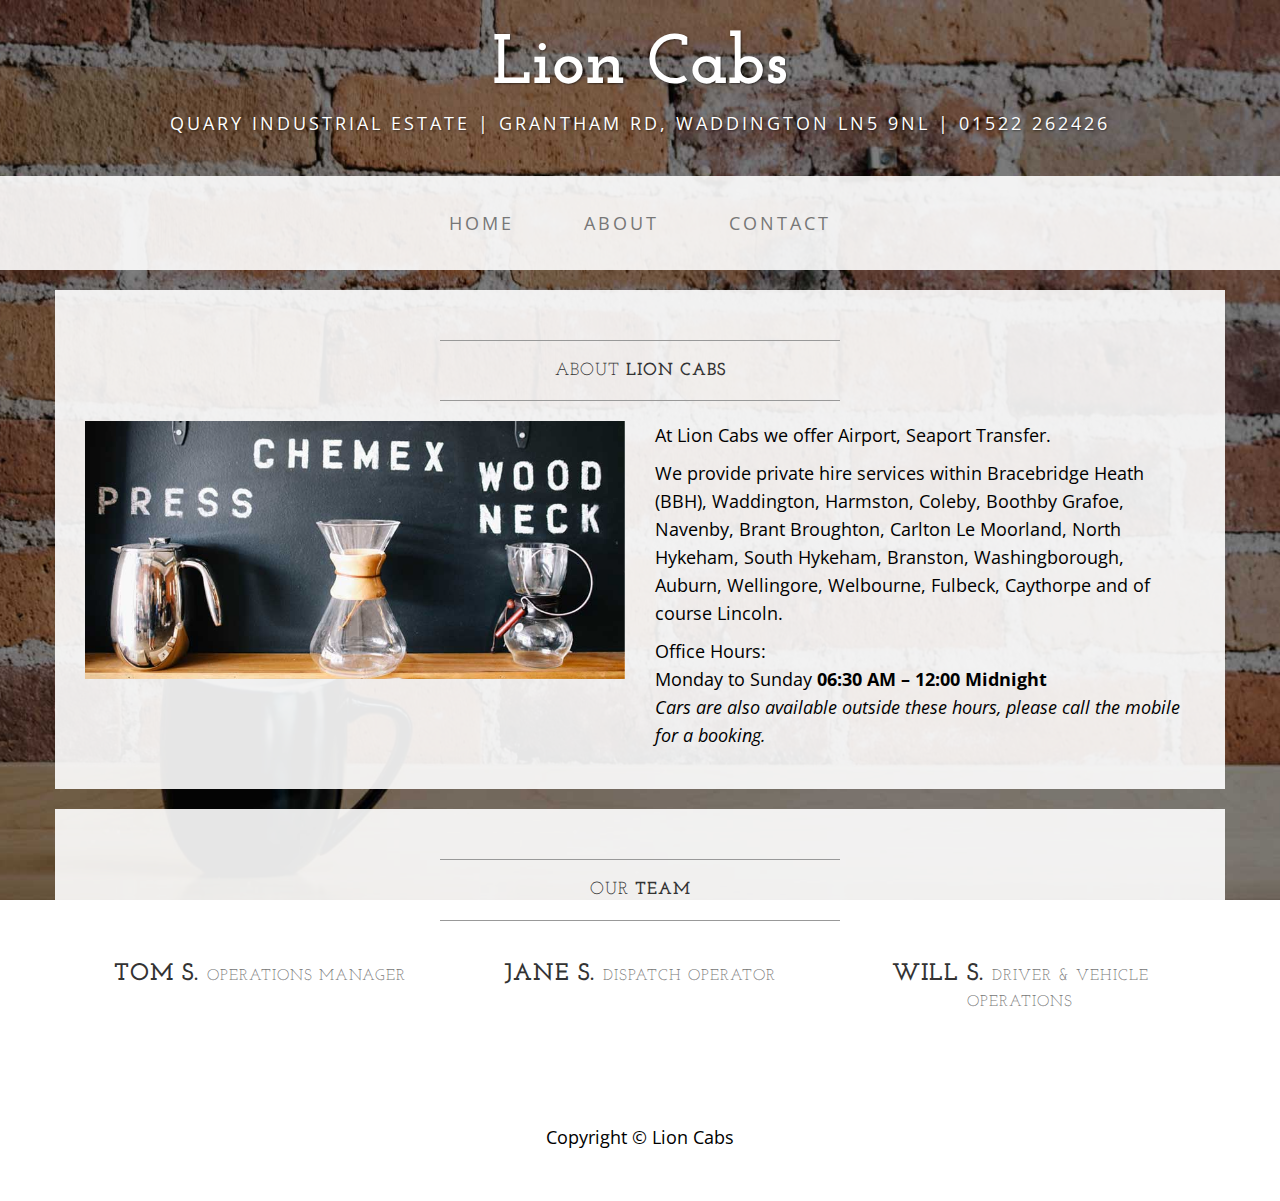
==== about.html @ 312f00f6 "Add all files from designer" ====
<!DOCTYPE html>
<html lang="en">

<head>

    <meta charset="utf-8">
    <meta http-equiv="X-UA-Compatible" content="IE=edge">
    <meta name="viewport" content="width=device-width, initial-scale=1">
    <meta name="description" content="Taxi and minicab service based in Waddington village outside Lincoln">
    <meta name="keyword" content="Taxis Waddington, Lincoln UK, taxi services waddington uk">
    <meta name="twitter:site" content="@WaddingtonTaxis">
    <meta name="author" content="Nelson Kelem">

    <title>About - Lion Cabs</title>

    <!-- Bootstrap Core CSS -->
    <link href="css/bootstrap.min.css" rel="stylesheet">

    <!-- Custom CSS -->
    <link href="css/business-casual.css" rel="stylesheet">

    <!-- Fonts -->
    <link href="https://fonts.googleapis.com/css?family=Open+Sans:300italic,400italic,600italic,700italic,800italic,400,300,600,700,800" rel="stylesheet" type="text/css">
    <link href="https://fonts.googleapis.com/css?family=Josefin+Slab:100,300,400,600,700,100italic,300italic,400italic,600italic,700italic" rel="stylesheet" type="text/css">

    <!-- HTML5 Shim and Respond.js IE8 support of HTML5 elements and media queries -->
    <!-- WARNING: Respond.js doesn't work if you view the page via file:// -->
    <!--[if lt IE 9]>
        <script src="https://oss.maxcdn.com/libs/html5shiv/3.7.0/html5shiv.js"></script>
        <script src="https://oss.maxcdn.com/libs/respond.js/1.4.2/respond.min.js"></script>
    <![endif]-->

</head>

<body>

    <div class="brand">Lion Cabs</div>
    <div class="address-bar">Quary Industrial Estate | Grantham Rd, Waddington LN5 9NL | 01522 262426</div>

    <!-- Navigation -->
    <nav class="navbar navbar-default" role="navigation">
        <div class="container">
            <!-- Brand and toggle get grouped for better mobile display -->
            <div class="navbar-header">
                <button type="button" class="navbar-toggle" data-toggle="collapse" data-target="#bs-example-navbar-collapse-1">
                    <span class="sr-only">Toggle navigation</span>
                    <span class="icon-bar"></span>
                    <span class="icon-bar"></span>
                    <span class="icon-bar"></span>
                </button>
                <!-- navbar-brand is hidden on larger screens, but visible when the menu is collapsed -->
                <a class="navbar-brand" href="index.html">Business Casual</a>
            </div>
            <!-- Collect the nav links, forms, and other content for toggling -->
            <div class="collapse navbar-collapse" id="bs-example-navbar-collapse-1">
                <ul class="nav navbar-nav">
                    <li>
                        <a href="index.html">Home</a>
                    </li>
                    <li>
                        <a href="about.html">About</a>
                    </li>
                    <!-- <li>
                        <a href="blog.html">Blog</a>
                    </li> -->
                    <li>
                        <a href="contact.html">Contact</a>
                    </li>
                </ul>
            </div>
            <!-- /.navbar-collapse -->
        </div>
        <!-- /.container -->
    </nav>

    <div class="container">

        <div class="row">
            <div class="box">
                <div class="col-lg-12">
                    <hr>
                    <h2 class="intro-text text-center">About
                        <strong>Lion Cabs</strong>
                    </h2>
                    <hr>
                </div>
                <div class="col-md-6">
                    <img class="img-responsive img-border-left" src="img/slide-2.jpg" alt="">
                </div>
                <div class="col-md-6">
                  <p>At Lion Cabs we offer Airport, Seaport Transfer.</p>
                  <p>We provide private hire services within Bracebridge Heath (BBH), Waddington, Harmston, Coleby, Boothby Grafoe, Navenby, Brant Broughton, Carlton Le Moorland, North Hykeham, South Hykeham, Branston, Washingborough, Auburn, Wellingore, Welbourne, Fulbeck, Caythorpe and of course Lincoln.</p>
                  <p>Office Hours:<br>
                    Monday to Sunday<strong> 06:30 AM &#8211; 12:00 Midnight</strong><br />
                    <em>Cars are also available outside these hours, please call the mobile for a booking.</em></p>
                </div>
                <div class="clearfix"></div>
            </div>
        </div>

        <div class="row">
            <div class="box">
                <div class="col-lg-12">
                    <hr>
                    <h2 class="intro-text text-center">Our
                        <strong>Team</strong>
                    </h2>
                    <hr>
                </div>
                <div class="col-sm-4 text-center">
                    <img class="img-responsive" src="http://placehold.it/750x450" alt="">
                    <h3>Tom S.
                        <small>Operations Manager</small>
                    </h3>
                </div>
                <div class="col-sm-4 text-center">
                    <img class="img-responsive" src="http://placehold.it/750x450" alt="">
                    <h3>Jane S.
                        <small>Dispatch Operator</small>
                    </h3>
                </div>
                <div class="col-sm-4 text-center">
                    <img class="img-responsive" src="http://placehold.it/750x450" alt="">
                    <h3>Will S.
                        <small>Driver &amp; Vehicle operations</small>
                    </h3>
                </div>
                <div class="clearfix"></div>
            </div>
        </div>

    </div>
    <!-- /.container -->

    <footer>
        <div class="container">
            <div class="row">
                <div class="col-lg-12 text-center">
                    <p>Copyright &copy; Lion Cabs</p>
                </div>
            </div>
        </div>
    </footer>

    <!-- jQuery -->
    <script src="js/jquery.js"></script>

    <!-- Bootstrap Core JavaScript -->
    <script src="js/bootstrap.min.js"></script>

</body>

</html>
---- css/business-casual.css ----
/*!
 * Start Bootstrap - Business Casual (http://startbootstrap.com/)
 * Copyright 2013-2016 Start Bootstrap
 * Licensed under MIT (https://github.com/BlackrockDigital/startbootstrap/blob/gh-pages/LICENSE)
 */

body {
    font-family: "Open Sans","Helvetica Neue",Helvetica,Arial,sans-serif;
    background: url('../img/bg.jpg') no-repeat center center fixed;
    -webkit-background-size: cover;
    -moz-background-size: cover;
    background-size: cover;
    -o-background-size: cover;
}

h1,
h2,
h3,
h4,
h5,
h6 {
    text-transform: uppercase;
    font-family: "Josefin Slab","Helvetica Neue",Helvetica,Arial,sans-serif;
    font-weight: 700;
    letter-spacing: 1px;
}

p {
    font-size: 1.25em;
    line-height: 1.6;
    color: #000;
}

hr {
    max-width: 400px;
    border-color: #999999;
}

.brand,
.address-bar {
    display: none;
}

.navbar-brand {
    text-transform: uppercase;
    font-weight: 900;
    letter-spacing: 2px;
}

.navbar-nav {
    text-transform: uppercase;
    font-weight: 400;
    letter-spacing: 3px;
}

.img-full {
    min-width: 100%;
}

.brand-before,
.brand-name {
    text-transform: capitalize;
}

.brand-before {
    margin: 15px 0;
}

.brand-name {
    margin: 0;
    font-size: 4em;
}

.tagline-divider {
    margin: 15px auto 3px;
    max-width: 250px;
    border-color: #999999;
}

.box {
    margin-bottom: 20px;
    padding: 30px 15px;
    background: #fff;
    background: rgba(255,255,255,0.9);
}

.intro-text {
    text-transform: uppercase;
    font-size: 1.25em;
    font-weight: 400;
    letter-spacing: 1px;
}

.img-border {
    float: none;
    margin: 0 auto 0;
    border: #999999 solid 1px;
}

.img-left {
    float: none;
    margin: 0 auto 0;
}

footer {
    background: #fff;
    background: rgba(255,255,255,0.9);
}

footer p {
    margin: 0;
    padding: 50px 0;
}

@media screen and (min-width:768px) {
    .brand {
        display: inherit;
        margin: 0;
        padding: 30px 0 10px;
        text-align: center;
        text-shadow: 1px 1px 2px rgba(0,0,0,0.5);
        font-family: "Josefin Slab","Helvetica Neue",Helvetica,Arial,sans-serif;
        font-size: 5em;
        font-weight: 700;
        line-height: normal;
        color: #fff;
    }

    .top-divider {
        margin-top: 0;
    }

    .img-left {
        float: left;
        margin-right: 25px;
    }

    .address-bar {
        display: inherit;
        margin: 0;
        padding: 0 0 40px;
        text-align: center;
        text-shadow: 1px 1px 2px rgba(0,0,0,0.5);
        text-transform: uppercase;
        font-size: 1.25em;
        font-weight: 400;
        letter-spacing: 3px;
        color: #fff;
    }

    .navbar {
        border-radius: 0;
    }

    .navbar-header {
        display: none;
    }

    .navbar {
        min-height: 0;
    }

    .navbar-default {
        border: none;
        background: #fff;
        background: rgba(255,255,255,0.9);
    }

    .nav>li>a {
        padding: 35px;
    }

    .navbar-nav>li>a {
        line-height: normal;
    }

    .navbar-nav {
        display: table;
        float: none;
        margin: 0 auto;
        table-layout: fixed;
        font-size: 1.25em;
    }
}

@media screen and (min-width:1200px) {
    .box:after {
        content: '';
        display: table;
        clear: both;
    }
}
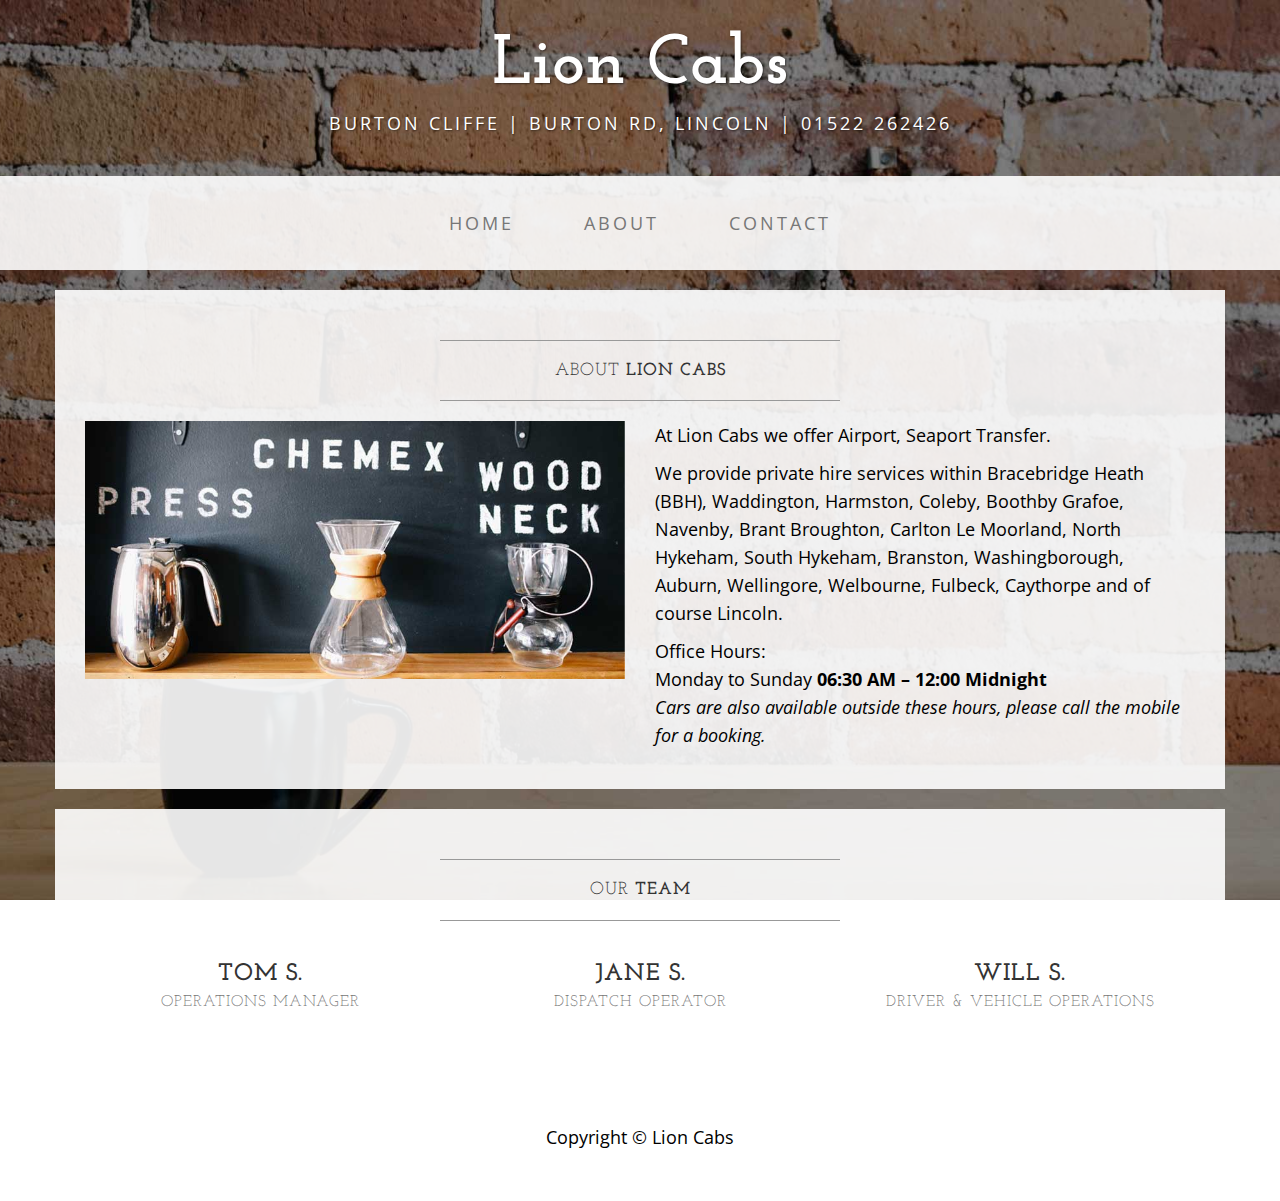
==== commit 38c03411: "Update the site meta" ====
--- a/about.html
+++ b/about.html
@@ -11,7 +11,7 @@
     <meta name="twitter:site" content="@WaddingtonTaxis">
     <meta name="author" content="Nelson Kelem">
 
-    <title>About - Lion Cabs</title>
+    <title>About - Lion Cabs in Lincoln</title>
 
     <!-- Bootstrap Core CSS -->
     <link href="css/bootstrap.min.css" rel="stylesheet">
@@ -35,7 +35,7 @@
 <body>
 
     <div class="brand">Lion Cabs</div>
-    <div class="address-bar">Quary Industrial Estate | Grantham Rd, Waddington LN5 9NL | 01522 262426</div>
+    <div class="address-bar">Burton Cliffe | Burton Rd, Lincoln | 01522 262426</div>
 
     <!-- Navigation -->
     <nav class="navbar navbar-default" role="navigation">
@@ -109,19 +109,19 @@
                 </div>
                 <div class="col-sm-4 text-center">
                     <img class="img-responsive" src="http://placehold.it/750x450" alt="">
-                    <h3>Tom S.
+                    <h3>Tom S. <br>
                         <small>Operations Manager</small>
                     </h3>
                 </div>
                 <div class="col-sm-4 text-center">
                     <img class="img-responsive" src="http://placehold.it/750x450" alt="">
-                    <h3>Jane S.
+                    <h3>Jane S. <br>
                         <small>Dispatch Operator</small>
                     </h3>
                 </div>
                 <div class="col-sm-4 text-center">
                     <img class="img-responsive" src="http://placehold.it/750x450" alt="">
-                    <h3>Will S.
+                    <h3>Will S. <br>
                         <small>Driver &amp; Vehicle operations</small>
                     </h3>
                 </div>
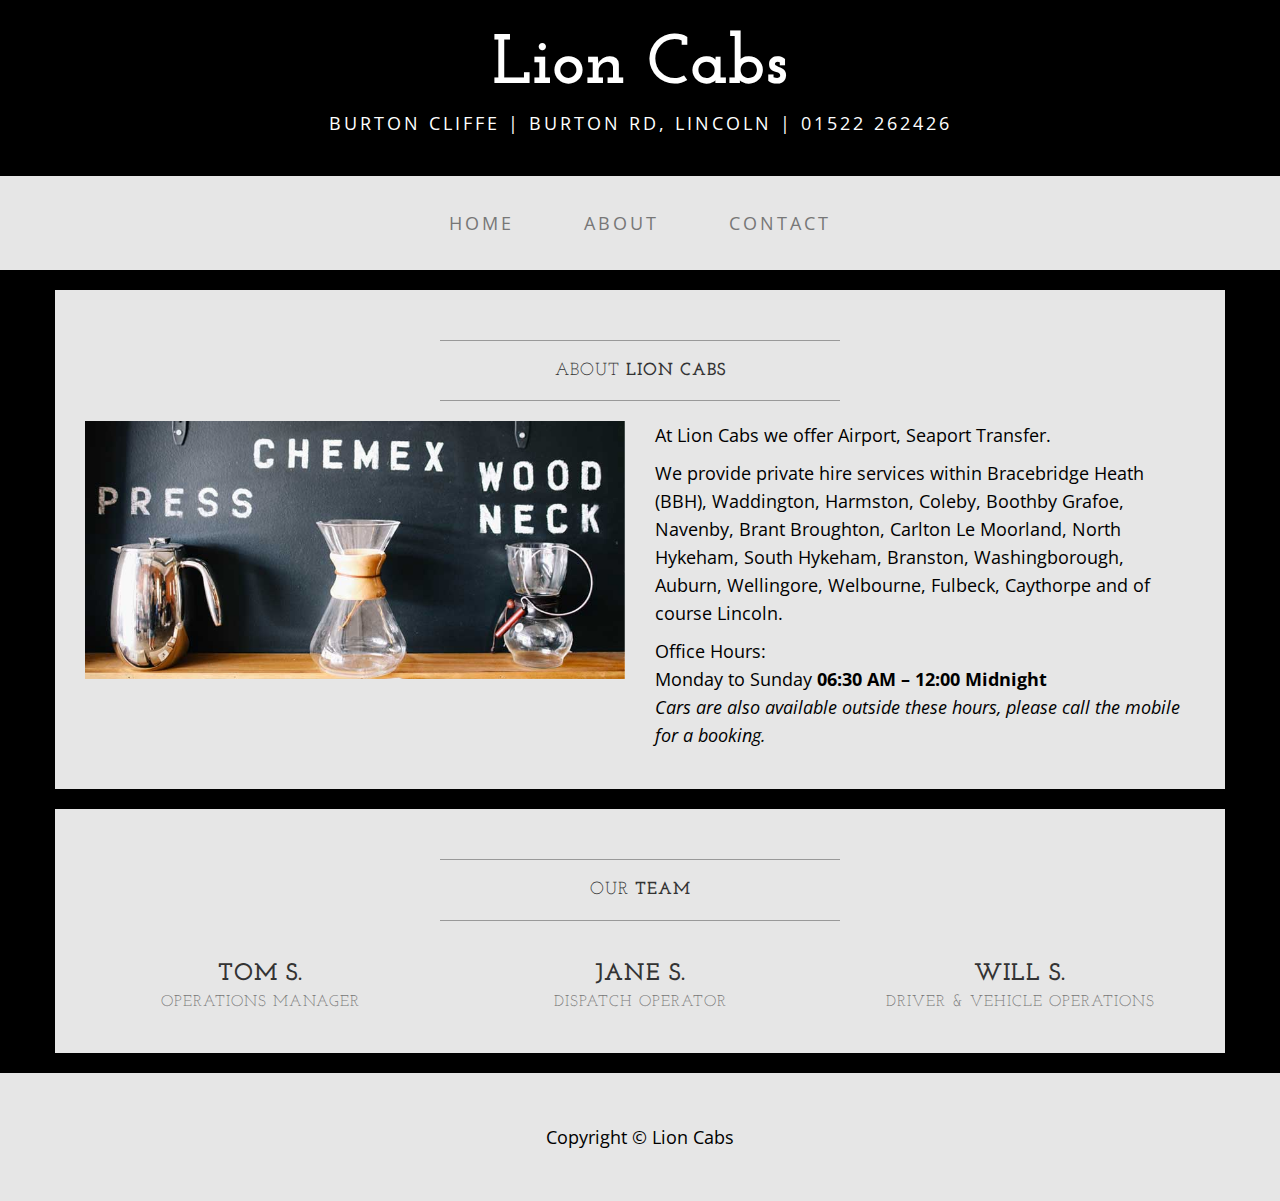
==== commit 486060b2: "Fix brand name and css" ====
--- a/about.html
+++ b/about.html
@@ -49,7 +49,7 @@
                     <span class="icon-bar"></span>
                 </button>
                 <!-- navbar-brand is hidden on larger screens, but visible when the menu is collapsed -->
-                <a class="navbar-brand" href="index.html">Business Casual</a>
+                <a class="navbar-brand" href="index.html">Lion Cabs</a>
             </div>
             <!-- Collect the nav links, forms, and other content for toggling -->
             <div class="collapse navbar-collapse" id="bs-example-navbar-collapse-1">
--- a/css/business-casual.css
+++ b/css/business-casual.css
@@ -6,7 +6,8 @@
 
 body {
     font-family: "Open Sans","Helvetica Neue",Helvetica,Arial,sans-serif;
-    background: url('../img/bg.jpg') no-repeat center center fixed;
+    /*background: url('../img/bg.jpg') no-repeat center center fixed;*/
+    background-color: #000; /* #ffb600; */
     -webkit-background-size: cover;
     -moz-background-size: cover;
     background-size: cover;
@@ -189,4 +190,4 @@
         display: table;
         clear: both;
     }
-}+}
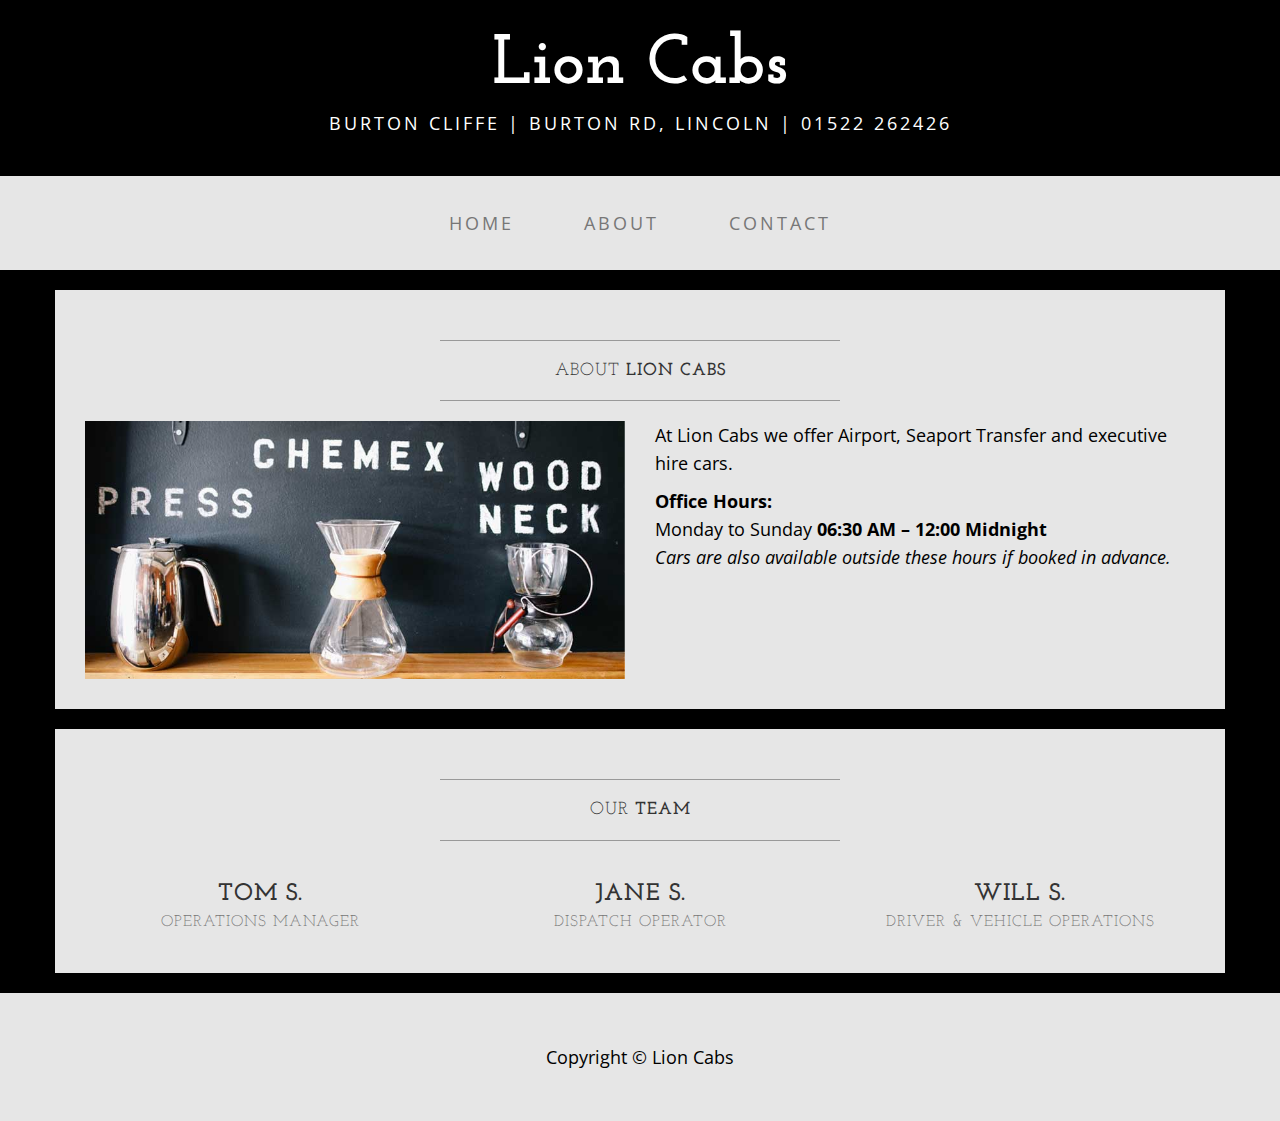
==== commit 6d47d6aa: "Update seo metas" ====
--- a/about.html
+++ b/about.html
@@ -88,11 +88,11 @@
                     <img class="img-responsive img-border-left" src="img/slide-2.jpg" alt="">
                 </div>
                 <div class="col-md-6">
-                  <p>At Lion Cabs we offer Airport, Seaport Transfer.</p>
-                  <p>We provide private hire services within Bracebridge Heath (BBH), Waddington, Harmston, Coleby, Boothby Grafoe, Navenby, Brant Broughton, Carlton Le Moorland, North Hykeham, South Hykeham, Branston, Washingborough, Auburn, Wellingore, Welbourne, Fulbeck, Caythorpe and of course Lincoln.</p>
-                  <p>Office Hours:<br>
+                  <p>At Lion Cabs we offer Airport, Seaport Transfer and executive hire cars.</p>
+                  <!-- <p>We provide private hire services within Bracebridge Heath (BBH), Waddington, Harmston, Coleby, Boothby Grafoe, Navenby, Brant Broughton, Carlton Le Moorland, North Hykeham, South Hykeham, Branston, Washingborough, Auburn, Wellingore, Welbourne, Fulbeck, Caythorpe and of course Lincoln.</p> -->
+                  <p><strong>Office Hours:</strong><br>
                     Monday to Sunday<strong> 06:30 AM &#8211; 12:00 Midnight</strong><br />
-                    <em>Cars are also available outside these hours, please call the mobile for a booking.</em></p>
+                    <em>Cars are also available outside these hours if booked in advance.</em></p>
                 </div>
                 <div class="clearfix"></div>
             </div>
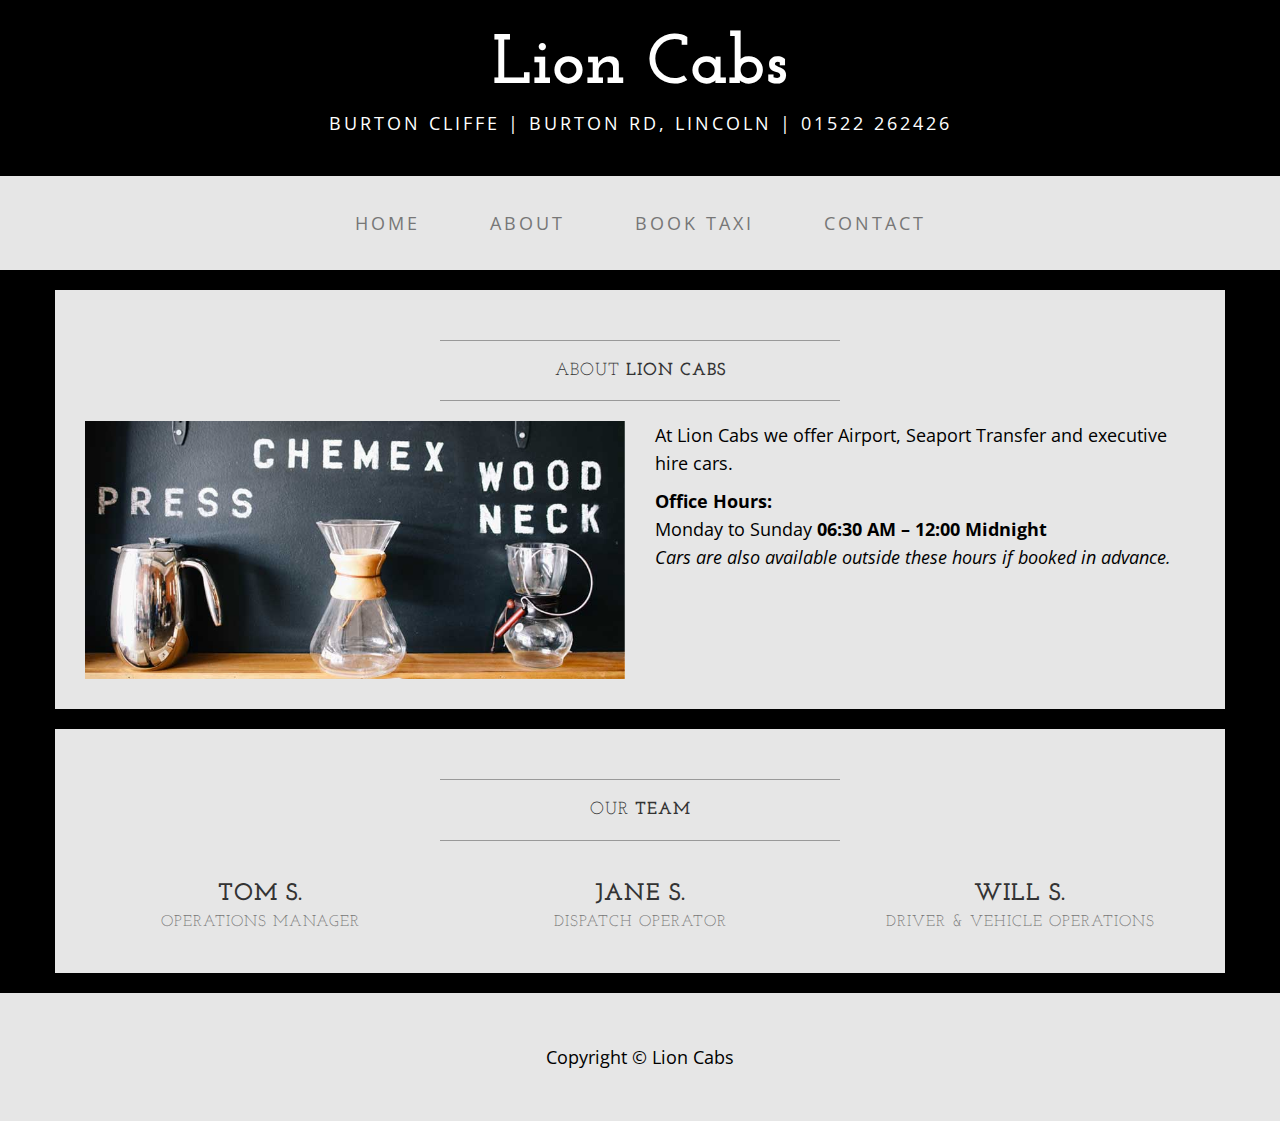
==== commit 4a34118f: "Add a taxi ride booking form page" ====
--- a/about.html
+++ b/about.html
@@ -55,16 +55,16 @@
             <div class="collapse navbar-collapse" id="bs-example-navbar-collapse-1">
                 <ul class="nav navbar-nav">
                     <li>
-                        <a href="index.html">Home</a>
+                        <a href="index.html" title="Home">Home</a>
                     </li>
                     <li>
-                        <a href="about.html">About</a>
+                        <a href="about.html" title="About us">About</a>
                     </li>
-                    <!-- <li>
-                        <a href="blog.html">Blog</a>
-                    </li> -->
                     <li>
-                        <a href="contact.html">Contact</a>
+                        <a href="book-a-taxi.html" title="Book a taxi">Book taxi</a>
+                    </li>
+                    <li>
+                        <a href="contact.html" title="Contact us">Contact</a>
                     </li>
                 </ul>
             </div>
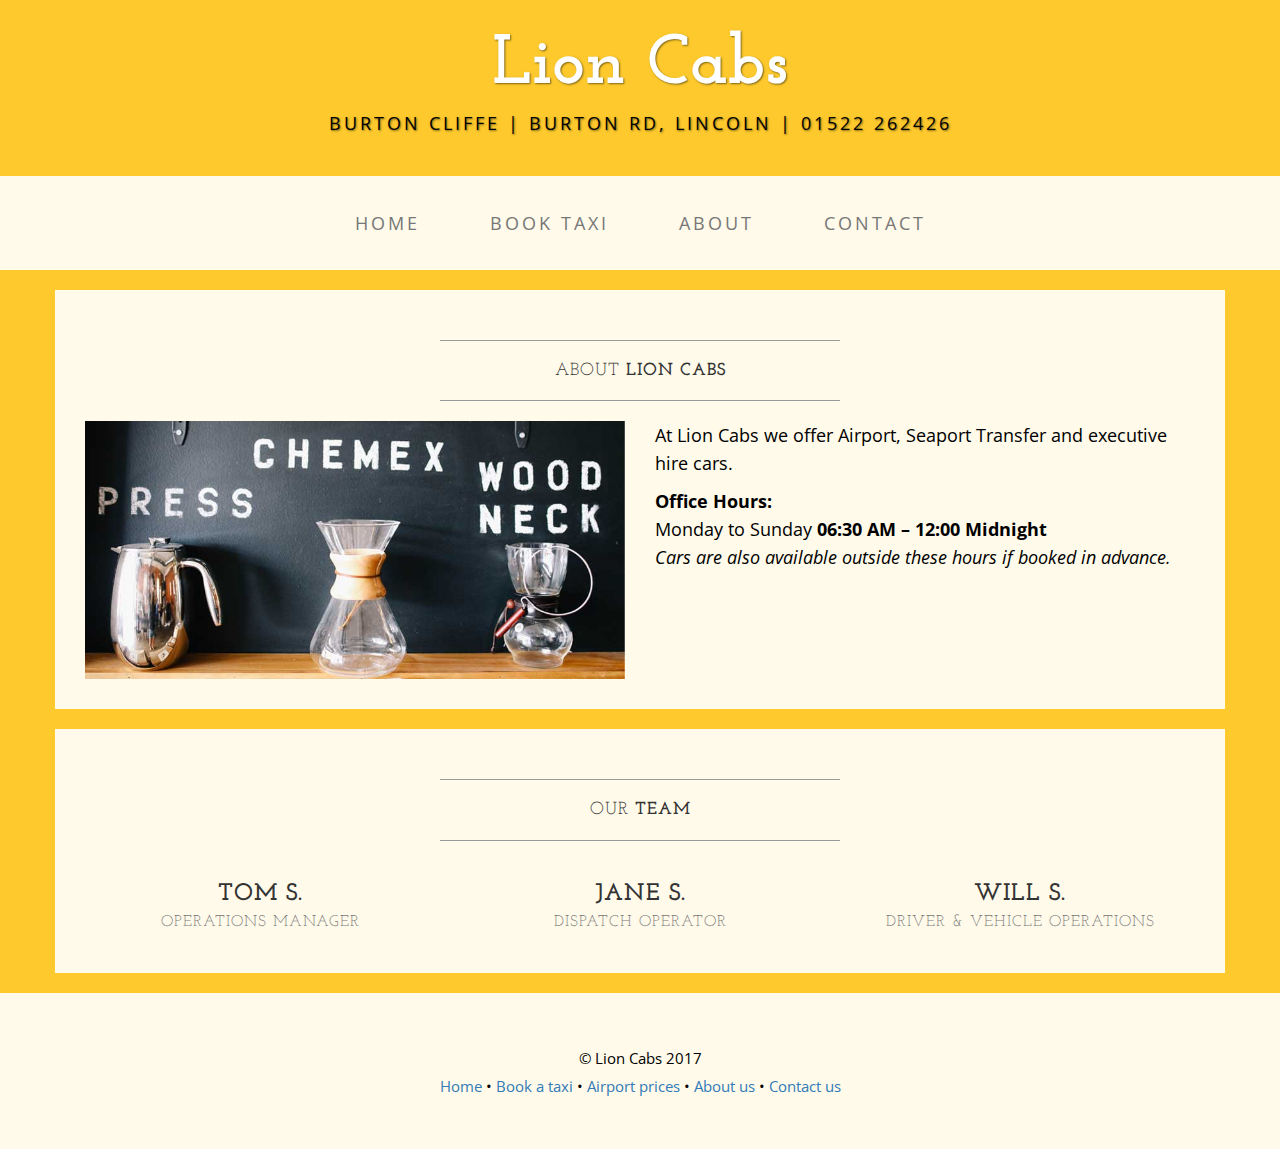
==== commit c99f8203: "Update the page" ====
--- a/about.html
+++ b/about.html
@@ -58,10 +58,10 @@
                         <a href="index.html" title="Home">Home</a>
                     </li>
                     <li>
-                        <a href="about.html" title="About us">About</a>
+                        <a href="book-a-taxi.html" title="Book a taxi">Book taxi</a>
                     </li>
                     <li>
-                        <a href="book-a-taxi.html" title="Book a taxi">Book taxi</a>
+                        <a href="about.html" title="About us">About</a>
                     </li>
                     <li>
                         <a href="contact.html" title="Contact us">Contact</a>
@@ -136,7 +136,17 @@
         <div class="container">
             <div class="row">
                 <div class="col-lg-12 text-center">
-                    <p>Copyright &copy; Lion Cabs</p>
+                    <p>
+                      <small>
+                        &copy; Lion Cabs 2017 <br>
+                        <a href="/" title="Home page">Home</a> &bull;
+                        <a href="book-a-taxi.html" title="Book a taxi">Book a taxi</a> &bull;
+                        <a href="prices.html" title="Airport and Seaport prices">Airport prices</a> &bull;
+                        <a href="about.html" title="About Lion Cabs">About us</a> &bull;
+                        <a href="contact.html" title="Contact us">Contact us</a> <!-- &bull; -->
+                        <!-- <a href="blog.html" title="Blog">News</a> -->
+                      </small>
+                    </p>
                 </div>
             </div>
         </div>
--- a/css/business-casual.css
+++ b/css/business-casual.css
@@ -7,7 +7,7 @@
 body {
     font-family: "Open Sans","Helvetica Neue",Helvetica,Arial,sans-serif;
     /*background: url('../img/bg.jpg') no-repeat center center fixed;*/
-    background-color: #000; /* #ffb600; */
+    background-color: #fdc92c; /* #ffb600; */
     -webkit-background-size: cover;
     -moz-background-size: cover;
     background-size: cover;
@@ -146,7 +146,7 @@
         font-size: 1.25em;
         font-weight: 400;
         letter-spacing: 3px;
-        color: #fff;
+        color: #000;
     }
 
     .navbar {
